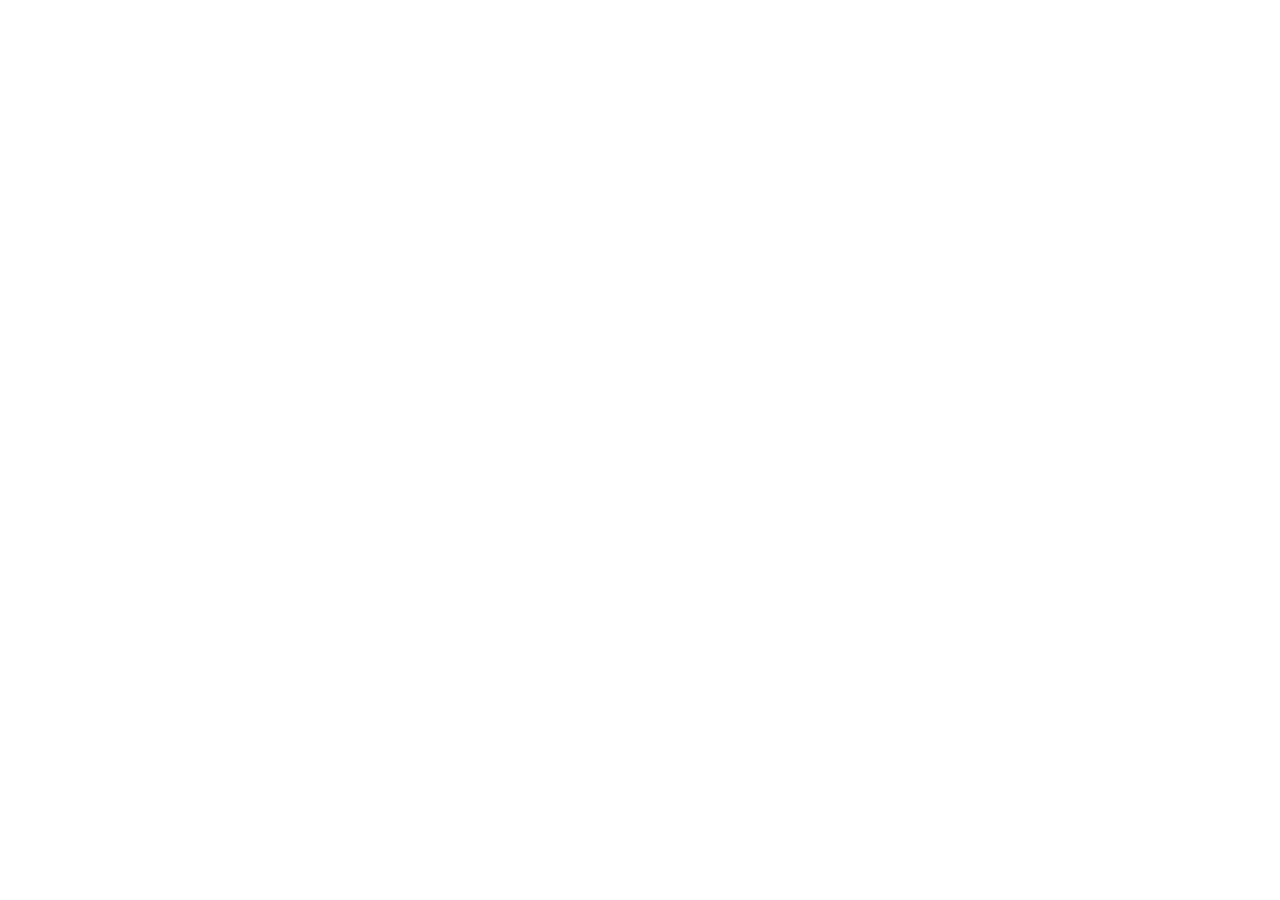
==== frontend/ranking.html @ 47d08bef "added frontend structure and styling" ====
<!DOCTYPE html>
<html lang="en">
<head>
    <meta charset="UTF-8">
    <meta name="viewport" content="width=device-width, initial-scale=1.0">
    <title>Analyzed Video Rankings</title>
    <link rel="stylesheet" href="style/main.css">
    <link rel="stylesheet" href="style/media.css">
    <link rel="stylesheet" href="https://cdnjs.cloudflare.com/ajax/libs/font-awesome/6.4.0/css/all.min.css">
</head>
<body>
    <div class="container">
        <div class="ranking-box">
            
        </div>
    </div>
</body>
</html>
---- frontend/style/main.css ----
@import url('https://fonts.googleapis.com/css2?family=Manrope:wght@200..800&display=swap');
:root {
    --primary-text: #26332C;
    --secondary-text: #F7F8F5;
    --main-bg: #DCE8DF;
    --secondary-bg: #739e72;
    --header-weight: 600;
    --text-weight: 400;
}
* {
    padding: 0;
    margin: 0;
    box-sizing: border-box;
    font-family: "Manrope", sans-serif;
    color: var(--primary-text);
    text-align: center;
}
::selection {
    background-color: var(--primary-text);
    color: var(--main-bg);
}
h1, h2, h3, h4, h5, h6 {
    font-weight: var(--header-weight);
    margin: 30px auto;
}
input, button {
    outline: none;
    border: none;
}
a {
    text-decoration: none;
    font-weight: var(--text-weight);
    cursor: pointer;
}
h1 {
    font-size: 27px;
}
p {
    font-size: 17px;
    font-weight: var(--text-weight);
}
.icon {
    color: var(--primary-text);
    font-size: 15px;
    margin-left: 5px;
}
.container {
    margin: 30px auto;
    padding: 30px;
    max-width: 450px;
}
.input-group {
    margin: 30px auto;
    display: grid;
    grid-template-columns: 1fr auto;
    gap: 10px;
}
.input-group > p {
    grid-column: 1 / -1;
    font-size: 12px;
    text-align: left;
}
.input-group > input {
    border-radius: 4px;
    padding: 10px;
    font-size: 12px;
    background-color: var(--primary-text);
    color: var(--main-bg);
    text-align: left;
}
input::placeholder {
    color: var(--main-bg);
}
.input-group > button {
    border-radius: 25px;
    padding: 15px;
    background-color: var(--primary-text);
    color: var(--main-bg);
    cursor: pointer;
    transition: all 0.5s ease-in;
    font-size: 14px;
}
.hidden {
    display: none !important;
}
#loadingDiv {
    margin: 30px auto;
    padding: 30px;
    display: grid;
    align-items: center;
    justify-content: center;
    z-index: 10;
    height: 100vh;
    background-color: var(--primary-text);
}
#loadingDiv > p {
    color: var(--main-bg);
}
footer {
    margin: 30px auto;
    padding: 30px;
    max-width: 450px;
}
footer > a {
    font-size: 13px;
}
/* ANIMATIONS */
.d1, .d2, .d3 {
    opacity: 0;
    display: inline-block;
}

.d1 {
    animation: d1-cycle 3s infinite;
}

.d2 {
    animation: d2-cycle 3s infinite;
}

.d3 {
    animation: d3-cycle 3s infinite;
}
@keyframes d1-cycle {
    0%       { opacity: 0; }
    16.66%   { opacity: 1; }
    83.33%   { opacity: 1; }
    100%     { opacity: 0; }
}

@keyframes d2-cycle {
    0%       { opacity: 0; }
    16.66%   { opacity: 0; }
    33.33%   { opacity: 1; }
    66.66%   { opacity: 1; }
    83.33%   { opacity: 0; }
    100%     { opacity: 0; }
}

@keyframes d3-cycle {
    0%       { opacity: 0; }
    33.33%   { opacity: 0; }
    50%      { opacity: 1; }
    66.66%   { opacity: 0; }
    100%     { opacity: 0; }
}
---- frontend/style/media.css ----
@media screen and (max-width: 300px){
    .input-group {
        grid-template-columns: 1fr;
    }
}
@media screen and (min-width: 640px) and (max-width: 991px){
    p {
        font-size: 19px;
    }
    h1 {
        font-size: 28px;
    }
    footer > a {
        font-size: 16px;
    }
    .icon {
        font-size: 20px;
    }
    .input-group > p, .input-group > input {
        font-size: 14px;
    }
    .input-group > button {
        font-size: 16px;
    }
}
@media screen and (min-width: 992px) and (max-width: 1279px){
    p {
        font-size: 20px;
    }
    h1 {
        font-size: 30px;
    }
    footer > a {
        font-size: 16px;
    }
    .icon {
        font-size: 20px;
    }
    .input-group > p, .input-group > input {
        font-size: 15px;
    }
    .input-group > button {
        font-size: 17px;
    }
}
@media screen and (min-width: 1280px){
    .container {
        max-width: 600px;
    }
    p {
        font-size: 21px;
    }
    h1 {
        font-size: 30px;
    }
    footer > a {
        font-size: 16px;
    }
    .icon {
        font-size: 20px;
    }
    .input-group > p, .input-group > input {
        font-size: 15px;
    }
    .input-group > button {
        font-size: 17px;
    }
}
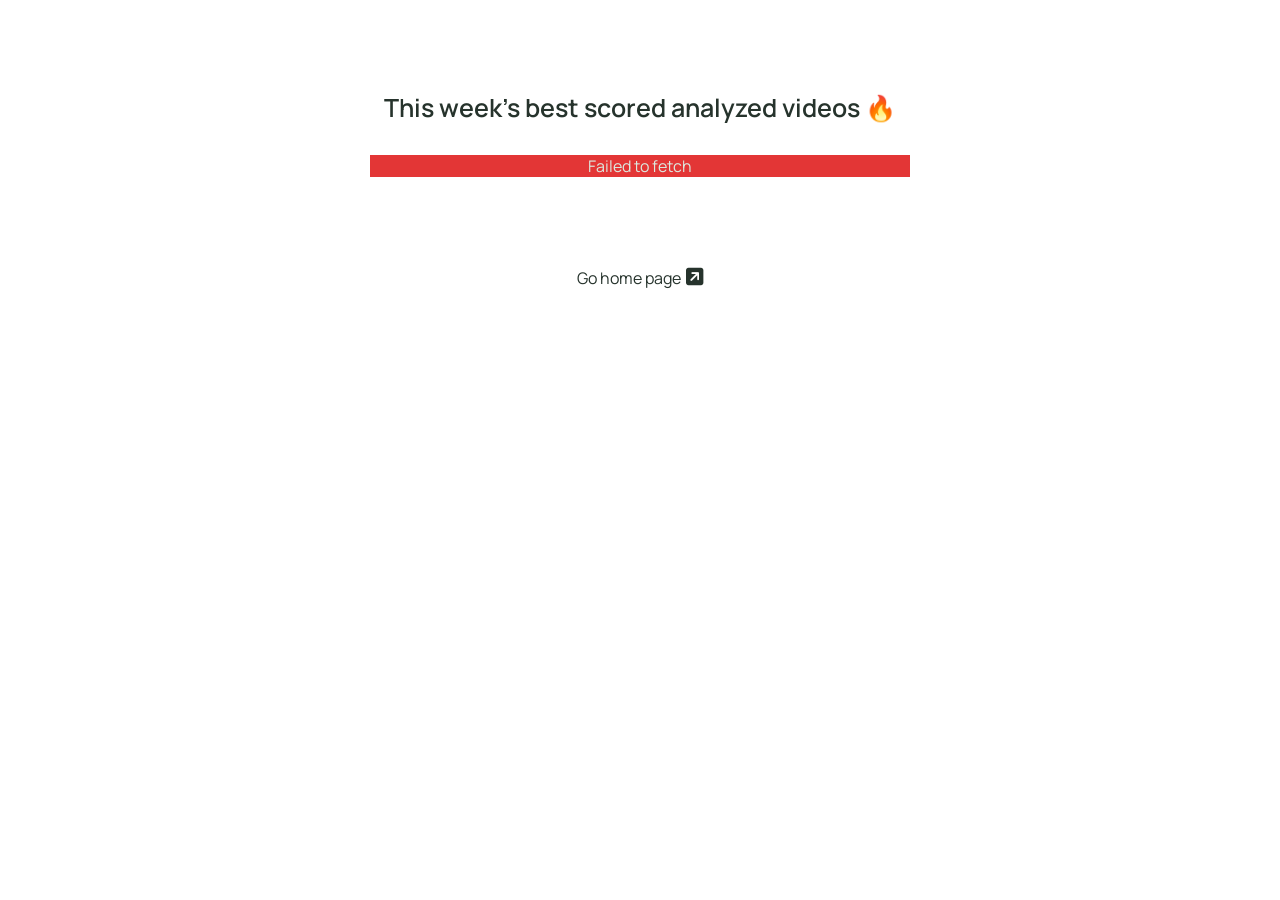
==== commit 63ef9a68: "added: fetching video rankings from api with js" ====
--- a/frontend/ranking.html
+++ b/frontend/ranking.html
@@ -10,9 +10,18 @@
 </head>
 <body>
     <div class="container">
-        <div class="ranking-box">
-            
+        <h2 class="page-title">This week's best scored analyzed videos 🔥</h2>
+        <div class="ranking-grid">
         </div>
+        <div id="errorDiv" class="hidden error-box"></div>
     </div>
+    <footer>
+      <a href="index.html"
+        >Go home page<i
+          class="icon fa-solid fa-square-arrow-up-right"
+        ></i
+      ></a>
+    </footer>
+    <script src="js/fetch.js"></script>
 </body>
 </html>
--- a/frontend/style/main.css
+++ b/frontend/style/main.css
@@ -34,6 +34,12 @@
 }
 h1 {
     font-size: 27px;
+}
+h2 {
+    font-size: 23px;
+}
+h3 {
+    font-size: 18px;
 }
 p {
     font-size: 17px;
@@ -84,17 +90,60 @@
     display: none !important;
 }
 #loadingDiv {
-    margin: 30px auto;
     padding: 30px;
-    display: grid;
+    display: flex;
     align-items: center;
     justify-content: center;
     z-index: 10;
     height: 100vh;
+    width: 100vw;
+    position: fixed;
+    top: 0;
+    left: 0;
     background-color: var(--primary-text);
 }
 #loadingDiv > p {
     color: var(--main-bg);
+}
+.error-box {
+    background-color: #e33636;
+    color: var(--main-bg);
+}
+#resultDiv {
+    background-color: var(--secondary-bg);
+}
+.stat-box > p, .stat-box > h3, #videoTitle {
+    color: var(--secondary-text);
+}
+#videoTitle {
+    font-size: 20px;
+}
+.stats-grid {
+    display: grid;
+    gap: 20px;
+    justify-content: center;
+    align-items: center;
+}
+.stat-box > h3 {
+    border-bottom: 1px solid var(--secondary-text);
+}
+#levelOut {
+    width: 100%;
+    height: 8px;
+    border-radius: 10px;
+    background-color: var(--secondary-text);
+    margin-top: 20px;
+}
+#levelIn {
+    height: 8px;
+    overflow: hidden;
+    border-radius: 10px;
+}
+.box {
+    width: 100%;
+    border-radius: 10px;
+    margin: 30px auto;
+    padding: 30px;
 }
 footer {
     margin: 30px auto;
@@ -104,43 +153,12 @@
 footer > a {
     font-size: 13px;
 }
-/* ANIMATIONS */
-.d1, .d2, .d3 {
-    opacity: 0;
-    display: inline-block;
+/* RANKINGS.HTML */
+.thumbnail {
+    width: 100%;
+    max-width: 300px;
+    border-radius: 8px;
 }
-
-.d1 {
-    animation: d1-cycle 3s infinite;
+.ranking-grid {
+    text-align: left !important;
 }
-
-.d2 {
-    animation: d2-cycle 3s infinite;
-}
-
-.d3 {
-    animation: d3-cycle 3s infinite;
-}
-@keyframes d1-cycle {
-    0%       { opacity: 0; }
-    16.66%   { opacity: 1; }
-    83.33%   { opacity: 1; }
-    100%     { opacity: 0; }
-}
-
-@keyframes d2-cycle {
-    0%       { opacity: 0; }
-    16.66%   { opacity: 0; }
-    33.33%   { opacity: 1; }
-    66.66%   { opacity: 1; }
-    83.33%   { opacity: 0; }
-    100%     { opacity: 0; }
-}
-
-@keyframes d3-cycle {
-    0%       { opacity: 0; }
-    33.33%   { opacity: 0; }
-    50%      { opacity: 1; }
-    66.66%   { opacity: 0; }
-    100%     { opacity: 0; }
-}
--- a/frontend/style/media.css
+++ b/frontend/style/media.css
@@ -4,9 +4,6 @@
     }
 }
 @media screen and (min-width: 640px) and (max-width: 991px){
-    p {
-        font-size: 19px;
-    }
     h1 {
         font-size: 28px;
     }
@@ -29,6 +26,12 @@
     }
     h1 {
         font-size: 30px;
+    }
+    h2 {
+        font-size: 25px;
+    }
+    h3 {
+        font-size: 22px;
     }
     footer > a {
         font-size: 16px;
@@ -53,6 +56,12 @@
     h1 {
         font-size: 30px;
     }
+    h2 {
+        font-size: 25px;
+    }
+    h3 {
+        font-size: 23px;
+    }
     footer > a {
         font-size: 16px;
     }
